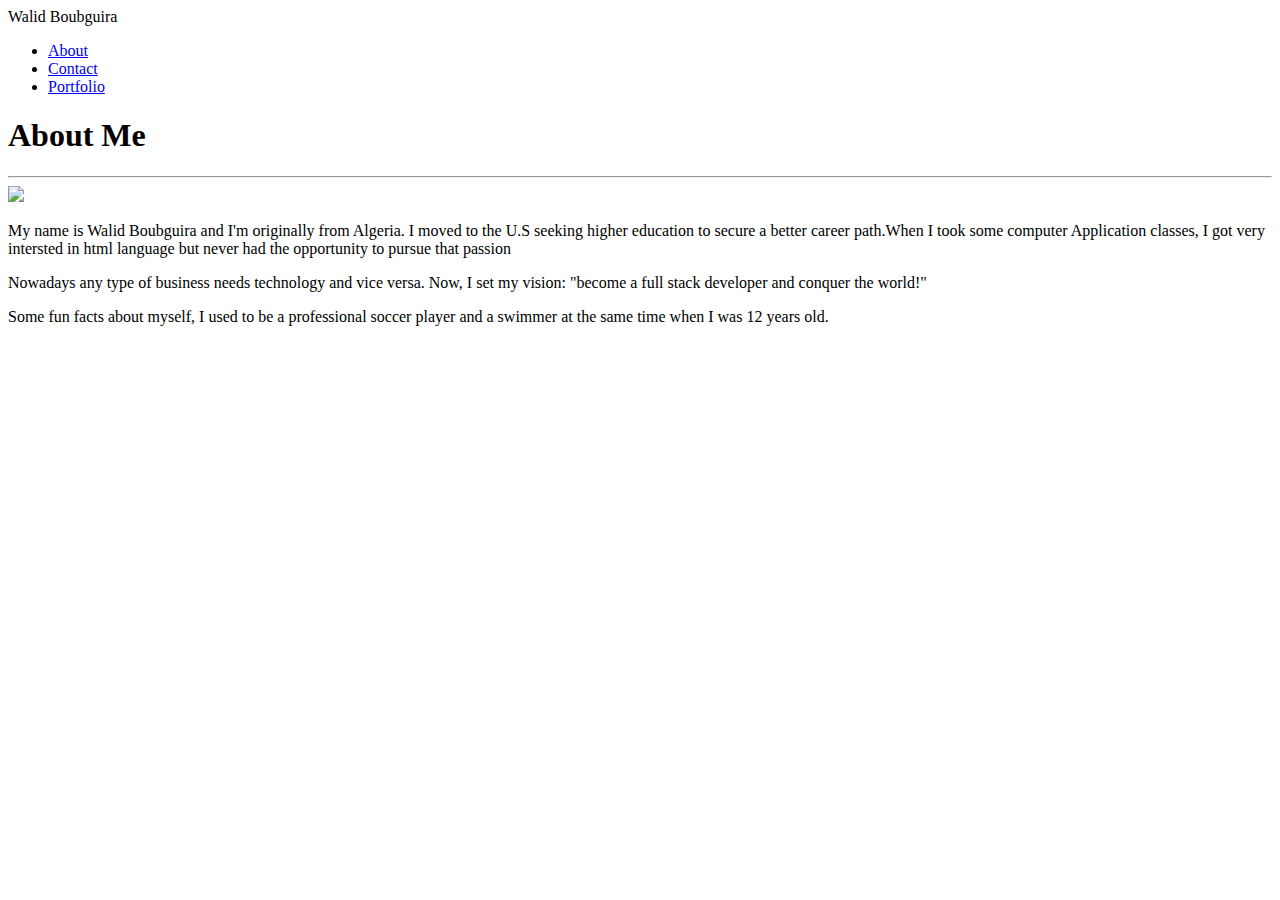
==== index.html @ 0f01c04a "better decoration" ====
<!DOCTYPE html>
<html lang="en-us">
    <head>
        <title>Walid's Portfolio</title>
        <link rel="stylesheet" href="C:\Users\nevve\Basic-Portfolio\assets\css\style.css">
    </head>
    <body>
    
          <header>Walid Boubguira</header>
       
            <nav>
      <ul>
            <li><a href="C:\Users\nevve\Basic-Portfolio\index.html">About</a></li>
            <li><a href="C:\Users\nevve\Basic-Portfolio\contact.html">Contact</a> </li>
            <li><a href="C:\Users\nevve\Basic-Portfolio\portfolio.html">Portfolio</a></li>
      </ul>
    </nav>

    <div class="container">
    
<h1>About Me</h1>
<hr>
<section id="About">
<img src="C:\Users\nevve\Basic-Portfolio\assets\images\pic.jpg">

<p>My name is Walid Boubguira and I'm originally from Algeria. I moved to the U.S seeking higher education to secure a better career path.When I took some computer Application classes, I got very intersted in html language but never had the opportunity to pursue that passion </p>
<p>Nowadays any type of business needs technology and vice versa. Now, I set my vision: "become a full stack developer and conquer the world!"</p>
<p>Some fun facts about myself, I used to be a professional soccer player and a swimmer at the same time when I was 12 years old. </p>
</section>

</div>

<br>

    </body>
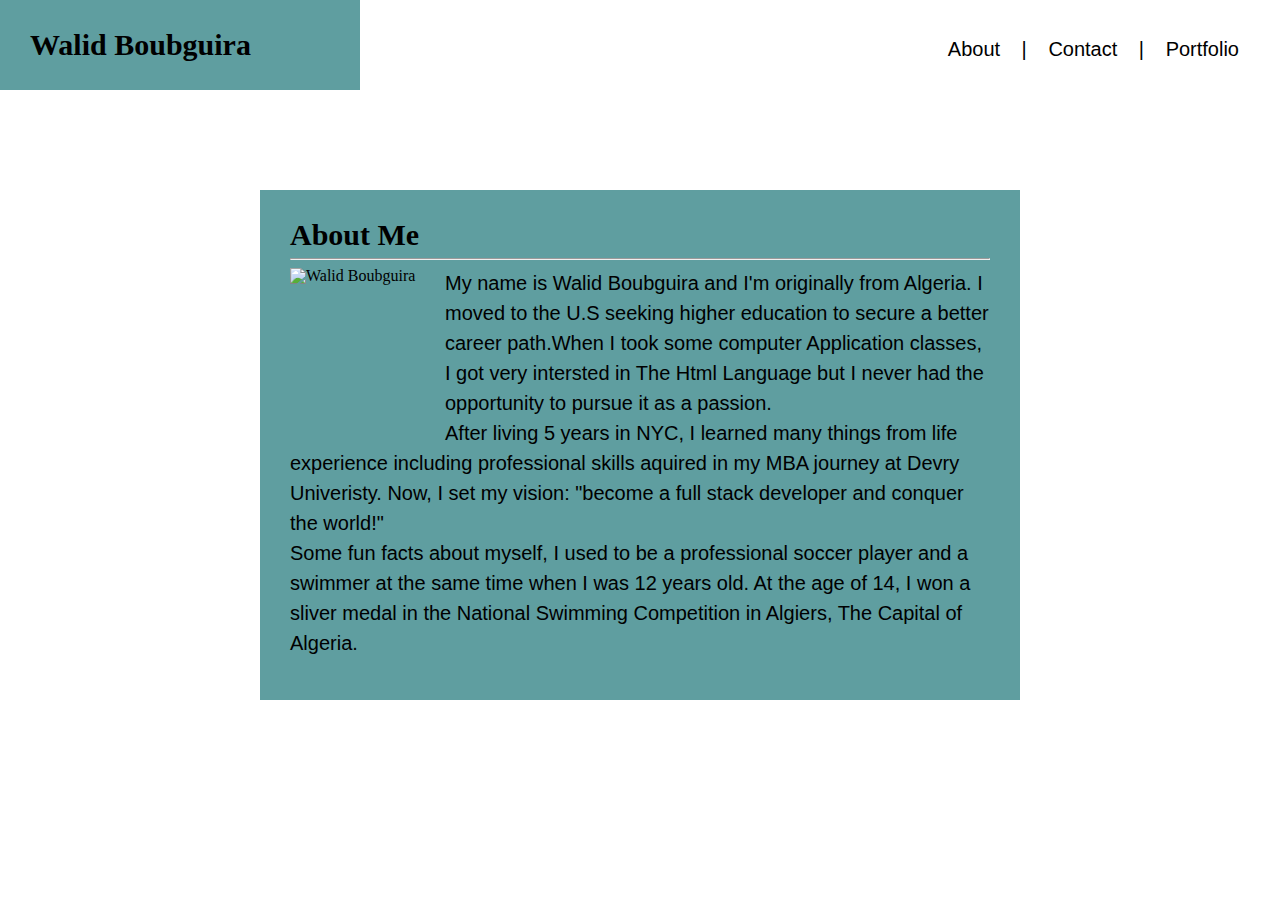
==== commit a0daa333: "Almost there" ====
--- a/index.html
+++ b/index.html
@@ -2,34 +2,41 @@
 <html lang="en-us">
     <head>
         <title>Walid's Portfolio</title>
-        <link rel="stylesheet" href="C:\Users\nevve\Basic-Portfolio\assets\css\style.css">
+        <link rel="stylesheet" href="assets/css/reset.css">
+        <link rel="stylesheet" href="assets\css\style.css">
     </head>
     <body>
     
           <header>Walid Boubguira</header>
-       
+       <div class="navigation-bar">
             <nav>
-      <ul>
-            <li><a href="C:\Users\nevve\Basic-Portfolio\index.html">About</a></li>
-            <li><a href="C:\Users\nevve\Basic-Portfolio\contact.html">Contact</a> </li>
-            <li><a href="C:\Users\nevve\Basic-Portfolio\portfolio.html">Portfolio</a></li>
-      </ul>
-    </nav>
 
-    <div class="container">
+            <a href="C:\Users\nevve\Basic-Portfolio\index.html">About</a> |
+            <a href="C:\Users\nevve\Basic-Portfolio\contact.html">Contact</a> |
+            <a href="C:\Users\nevve\Basic-Portfolio\portfolio.html">Portfolio</a>
+      
+    </nav> 
+</div>
+    <div class="content">
     
+        <section id="heart">
+
 <h1>About Me</h1>
+
 <hr>
-<section id="About">
-<img src="C:\Users\nevve\Basic-Portfolio\assets\images\pic.jpg">
 
-<p>My name is Walid Boubguira and I'm originally from Algeria. I moved to the U.S seeking higher education to secure a better career path.When I took some computer Application classes, I got very intersted in html language but never had the opportunity to pursue that passion </p>
-<p>Nowadays any type of business needs technology and vice versa. Now, I set my vision: "become a full stack developer and conquer the world!"</p>
-<p>Some fun facts about myself, I used to be a professional soccer player and a swimmer at the same time when I was 12 years old. </p>
+<img src="C:\Users\nevve\Basic-Portfolio\assets\images\pic.jpg" alt="Walid Boubguira">
+
+<article>
+
+<p>My name is Walid Boubguira and I'm originally from Algeria. I moved to the U.S seeking higher education to secure a better career path.When I took some computer Application classes, I got very intersted in The Html Language but I never had the opportunity to pursue it as a passion.</p>
+<p>After living 5 years in NYC, I learned many things from life experience including professional skills aquired in my MBA journey at Devry Univeristy.  Now, I set my vision: "become a full stack developer and conquer the world!"</p>
+<p>Some fun facts about myself, I used to be a professional soccer player and a swimmer at the same time when I was 12 years old. At the age of 14, I won a sliver medal in the National Swimming Competition in Algiers, The Capital of Algeria. </p>
+
+</article>
 </section>
 
 </div>
 
-<br>
-
-    </body>+    </body>
+    </html>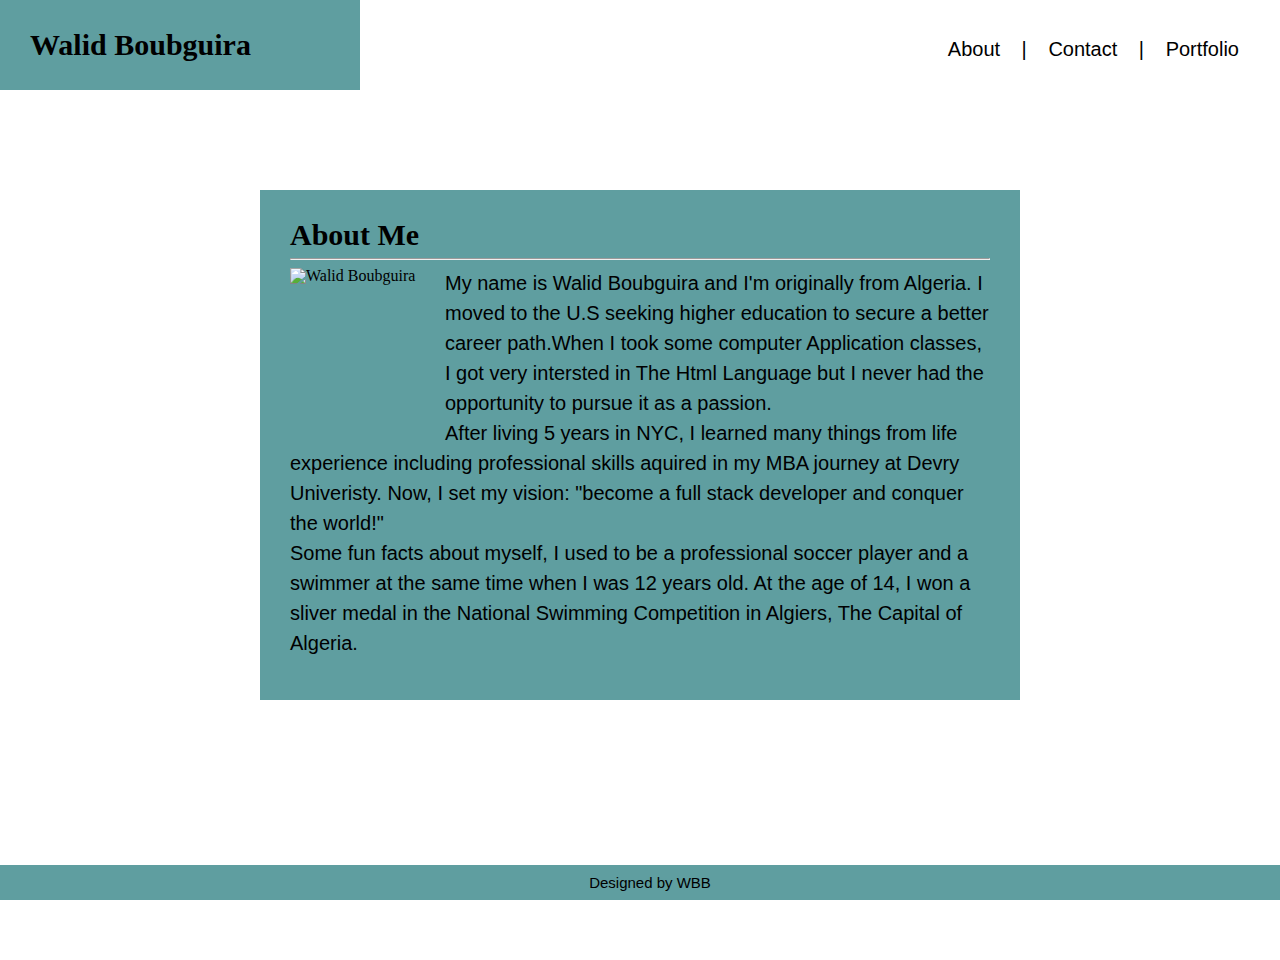
==== commit fefb5c24: "latest updates (Almsot finished)" ====
--- a/index.html
+++ b/index.html
@@ -38,5 +38,8 @@
 
 </div>
 
+<footer>
+    <div class="foot">Designed by WBB</div>
+</footer>
     </body>
     </html>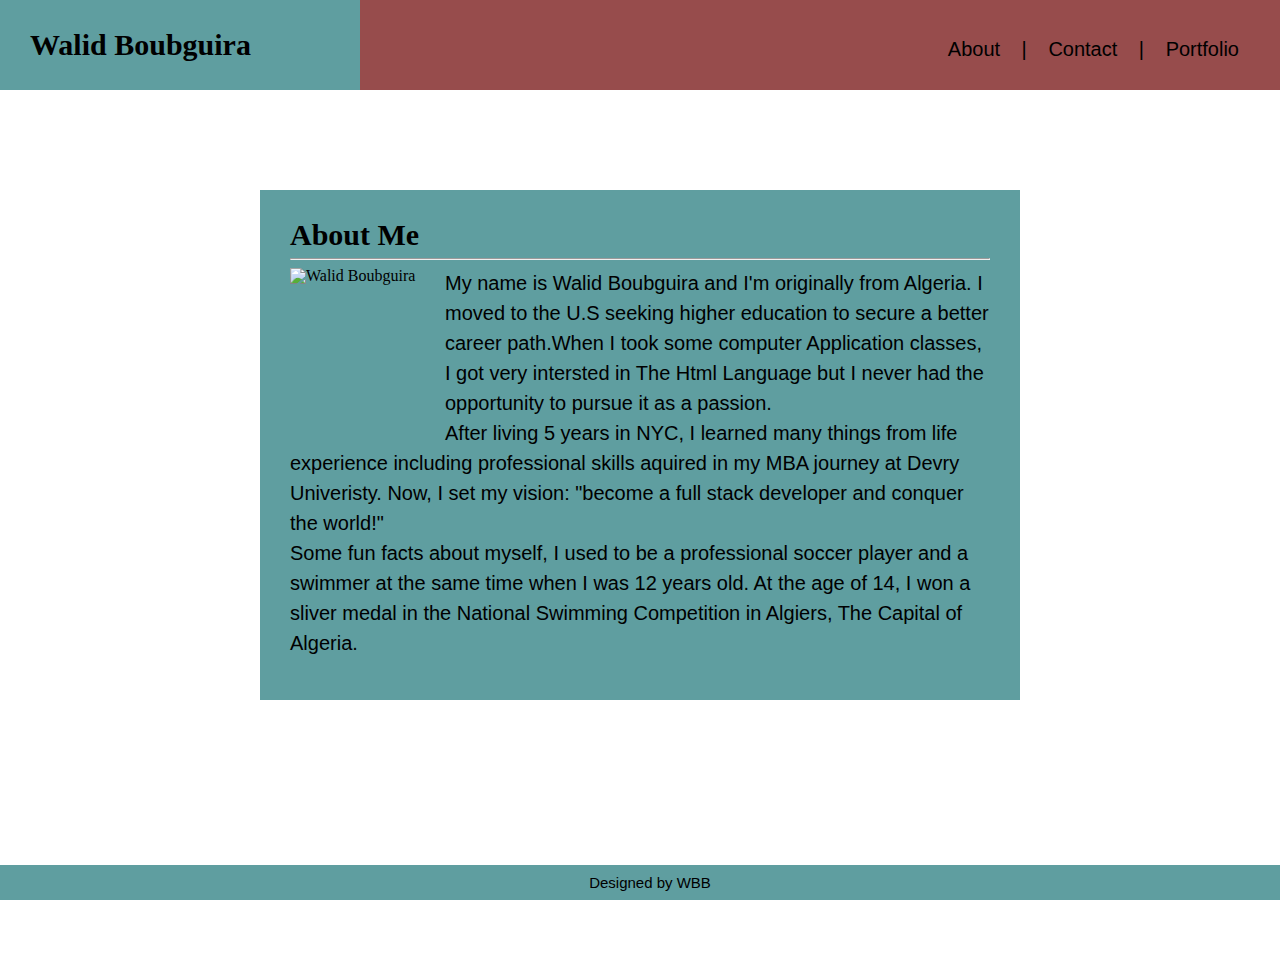
==== commit 4909fa68: "Final Updates before 2 classes" ====
--- a/index.html
+++ b/index.html
@@ -6,7 +6,7 @@
         <link rel="stylesheet" href="assets\css\style.css">
     </head>
     <body>
-    
+    <div class="top">
           <header>Walid Boubguira</header>
        <div class="navigation-bar">
             <nav>
@@ -17,6 +17,7 @@
       
     </nav> 
 </div>
+    </div>
     <div class="content">
     
         <section id="heart">
@@ -29,9 +30,9 @@
 
 <article>
 
-<p>My name is Walid Boubguira and I'm originally from Algeria. I moved to the U.S seeking higher education to secure a better career path.When I took some computer Application classes, I got very intersted in The Html Language but I never had the opportunity to pursue it as a passion.</p>
-<p>After living 5 years in NYC, I learned many things from life experience including professional skills aquired in my MBA journey at Devry Univeristy.  Now, I set my vision: "become a full stack developer and conquer the world!"</p>
-<p>Some fun facts about myself, I used to be a professional soccer player and a swimmer at the same time when I was 12 years old. At the age of 14, I won a sliver medal in the National Swimming Competition in Algiers, The Capital of Algeria. </p>
+<p>   My name is Walid Boubguira and I'm originally from Algeria. I moved to the U.S seeking higher education to secure a better career path.When I took some computer Application classes, I got very intersted in The Html Language but I never had the opportunity to pursue it as a passion.</p>
+<p>   After living 5 years in NYC, I learned many things from life experience including professional skills aquired in my MBA journey at Devry Univeristy.  Now, I set my vision: "become a full stack developer and conquer the world!"</p>
+<p>  Some fun facts about myself, I used to be a professional soccer player and a swimmer at the same time when I was 12 years old. At the age of 14, I won a sliver medal in the National Swimming Competition in Algiers, The Capital of Algeria. </p>
 
 </article>
 </section>
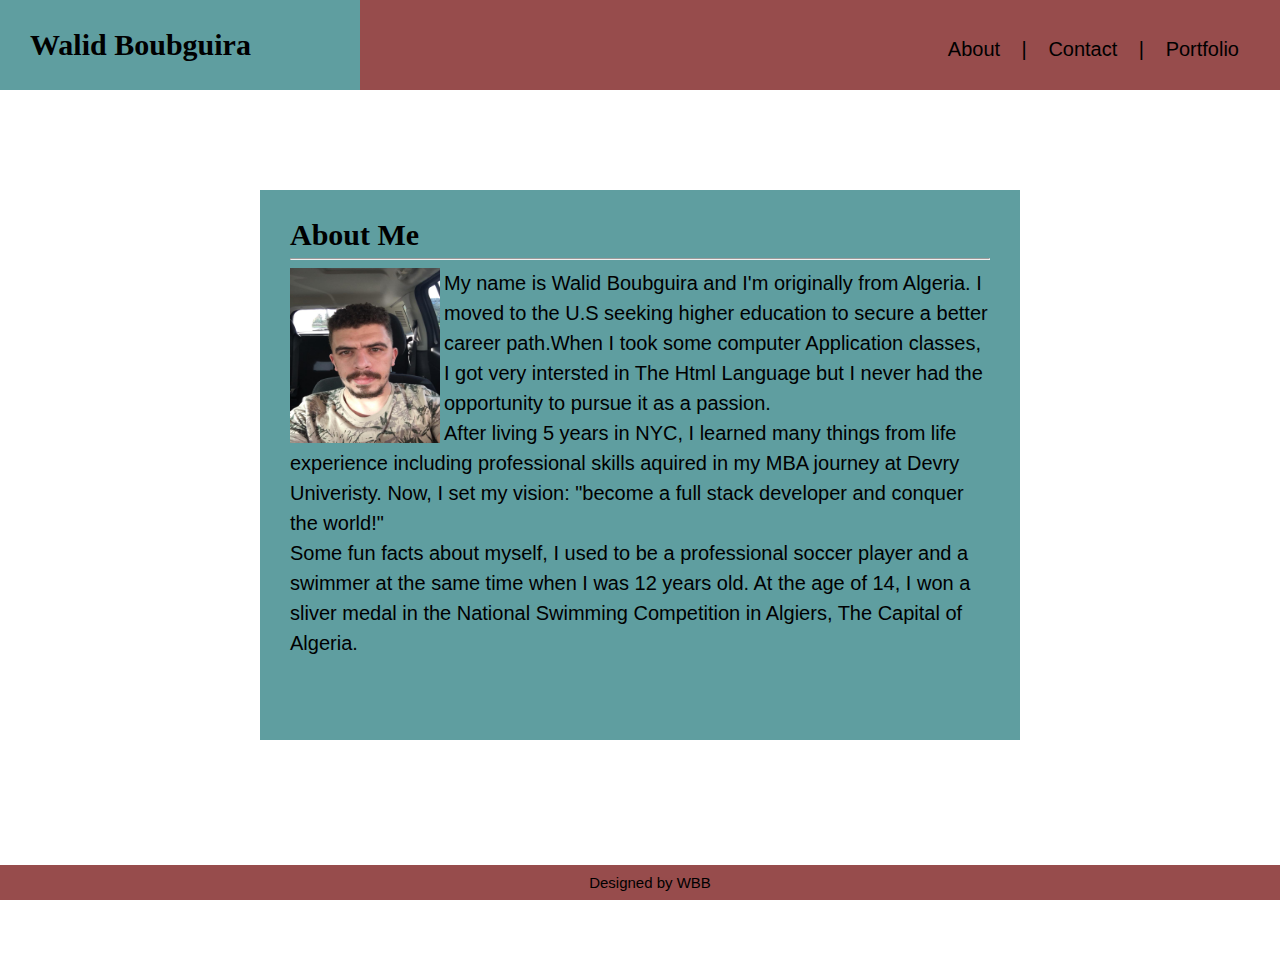
==== commit e199ab23: "latest updates" ====
--- a/index.html
+++ b/index.html
@@ -26,7 +26,7 @@
 
 <hr>
 
-<img src="C:\Users\nevve\Basic-Portfolio\assets\images\pic.jpg" alt="Walid Boubguira">
+<img src="assets\images\imgabt.jpg" alt="Walid Boubguira">
 
 <article>
 
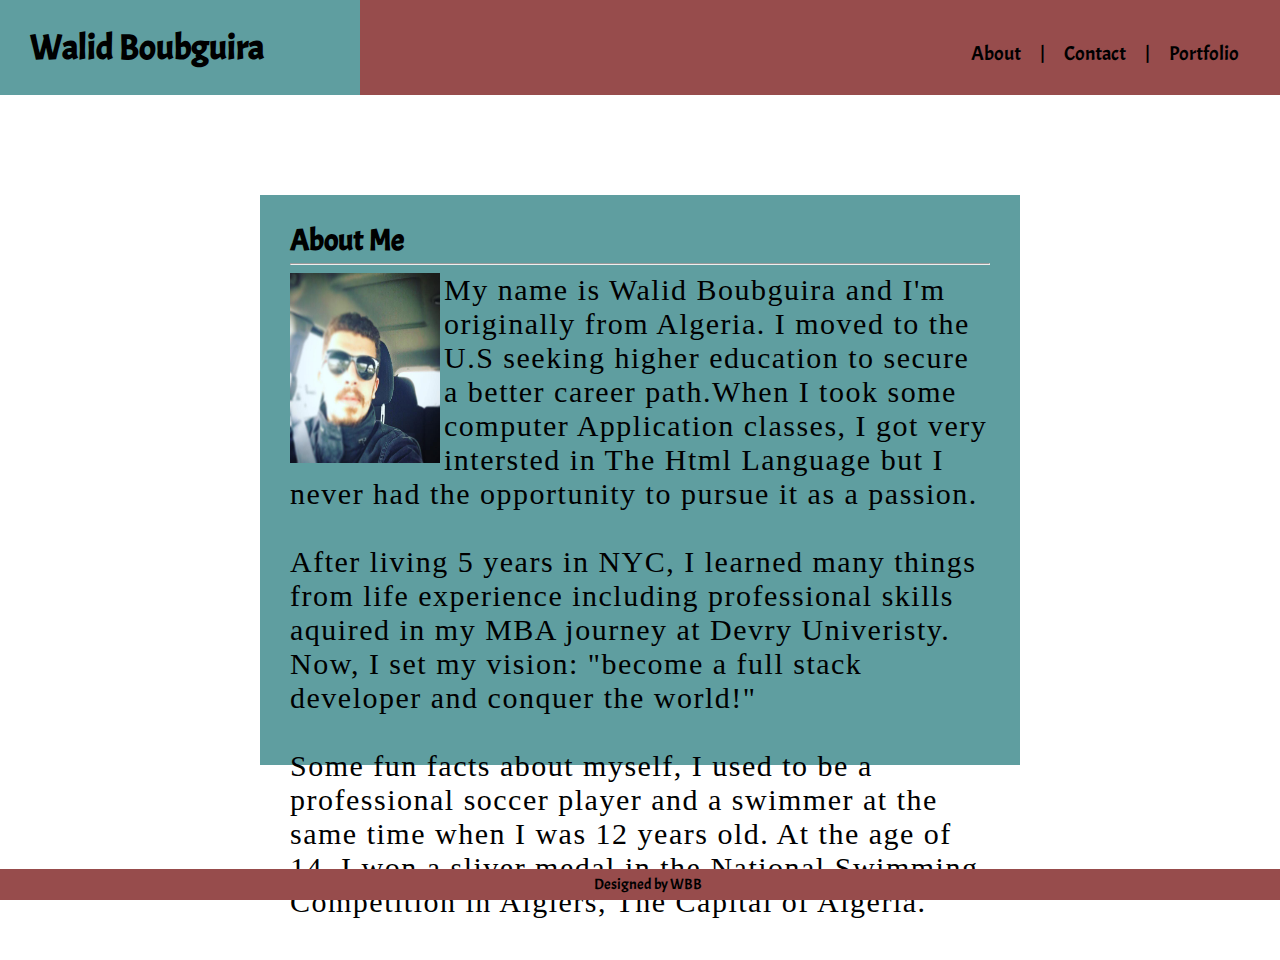
==== commit a8175216: "Final touches" ====
--- a/index.html
+++ b/index.html
@@ -1,10 +1,13 @@
 <!DOCTYPE html>
 <html lang="en-us">
     <head>
+
         <title>Walid's Portfolio</title>
         <link rel="stylesheet" href="assets/css/reset.css">
         <link rel="stylesheet" href="assets\css\style.css">
+        <link href="https://fonts.googleapis.com/css?family=Acme|Just+Another+Hand" rel="stylesheet">
     </head>
+
     <body>
     <div class="top">
           <header>Walid Boubguira</header>
@@ -31,10 +34,13 @@
 <article>
 
 <p>   My name is Walid Boubguira and I'm originally from Algeria. I moved to the U.S seeking higher education to secure a better career path.When I took some computer Application classes, I got very intersted in The Html Language but I never had the opportunity to pursue it as a passion.</p>
+<br>
 <p>   After living 5 years in NYC, I learned many things from life experience including professional skills aquired in my MBA journey at Devry Univeristy.  Now, I set my vision: "become a full stack developer and conquer the world!"</p>
+<br>
 <p>  Some fun facts about myself, I used to be a professional soccer player and a swimmer at the same time when I was 12 years old. At the age of 14, I won a sliver medal in the National Swimming Competition in Algiers, The Capital of Algeria. </p>
 
 </article>
+
 </section>
 
 </div>
@@ -42,5 +48,6 @@
 <footer>
     <div class="foot">Designed by WBB</div>
 </footer>
+
     </body>
     </html>